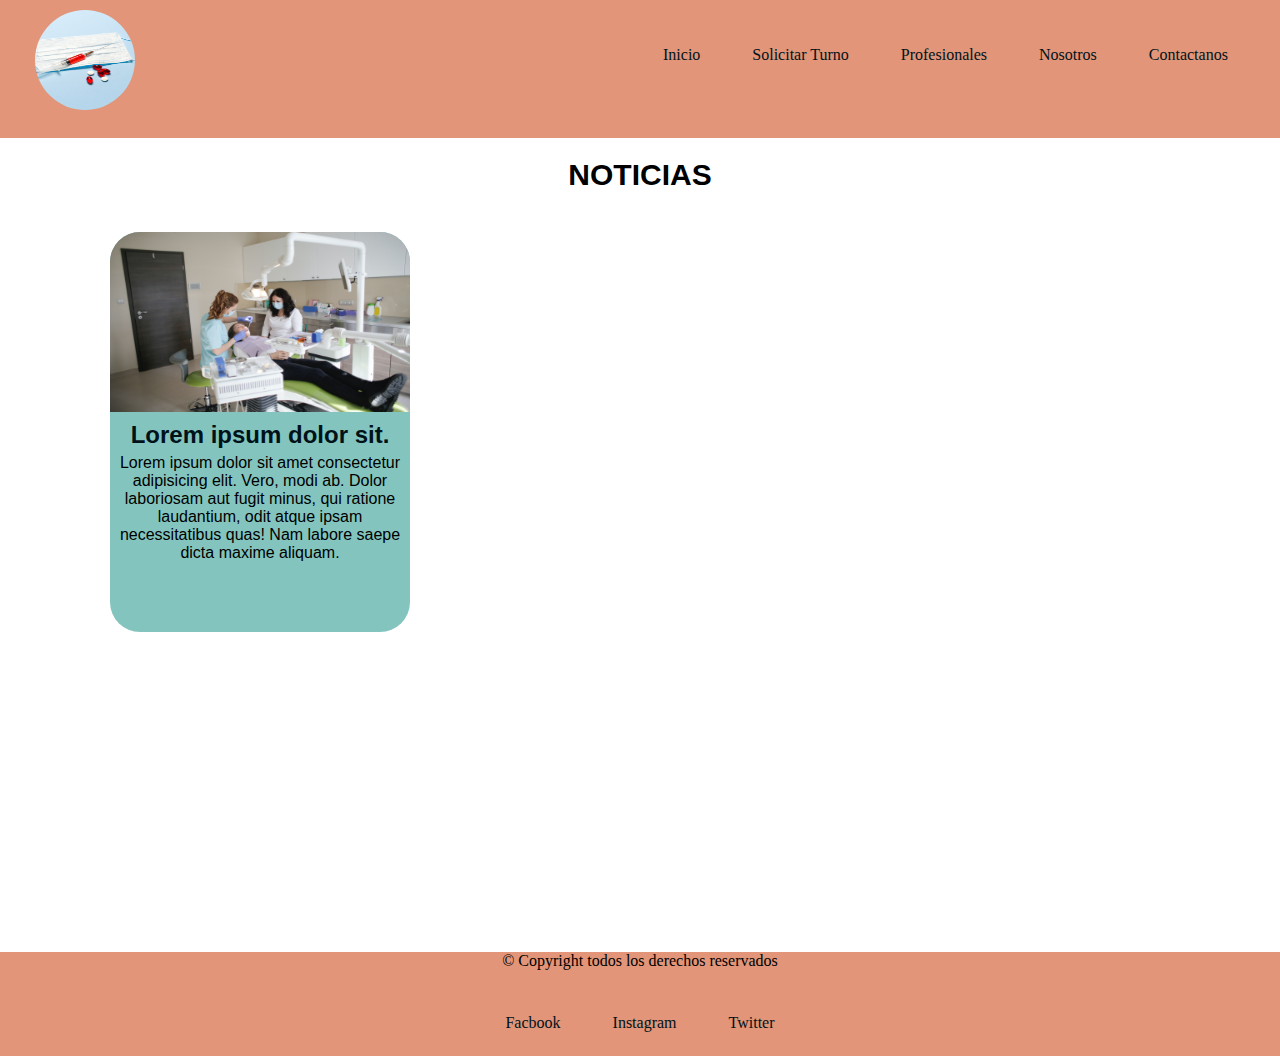
==== index.html @ 246920af "fist commit" ====
<!DOCTYPE html>
<html lang="en">

<head>
    <meta charset="UTF-8">
    <meta http-equiv="X-UA-Compatible" content="IE=edge">
    <meta name="viewport" content="width=device-width, initial-scale=1.0">
    <title>Clinica Yunes</title>
    <link rel="stylesheet" href="/src/styles/styles.css">
</head>

<body>
    <header>
        <a href="/index.html"><img src="/img/clinica-yunes-logo.jpg" alt="Clinica Logo" class="logo"></a>
        <nav class="navbar">
            <ul class="navbar-menu">
                <li class="navbar-menu-item">
                    <a class="navbar-menu-link" href="/index.html">Inicio</a>
                </li>
                <li class="navbar-menu-item">
                    <a class="navbar-menu-link" href="/src/pages/turnos.html">Solicitar Turno</a>
                </li>
                <li class="navbar-menu-item">
                    <a class="navbar-menu-link" href="/src/pages/profesionales.html">Profesionales</a>
                </li>
                <li class="navbar-menu-item">
                    <a class="navbar-menu-link" href="/src/pages/nosotros.html">Nosotros</a>
                </li>
                <li class="navbar-menu-item">
                    <a class="navbar-menu-link" href="/src/pages/contacto.html">Contactanos</a>
                </li>
            </ul>
        </nav>
    </header>
    <main>
        <div class="notice-text">
            <h2>NOTICIAS</h2>
        </div>
        <div class="section-table">
            <div class="article-card">
                <section>
                    <article>
                        <img src="/img/pex.jpg" alt="article-image">
                        <a href="#"><h2>Lorem ipsum dolor sit.</h2></a>
                        <p>Lorem ipsum dolor sit amet consectetur adipisicing elit. Vero, modi ab. Dolor laboriosam aut fugit minus, qui ratione laudantium, odit atque ipsam necessitatibus quas! Nam labore saepe dicta maxime aliquam.</p>
                    </article>
                </section>
            </div>
        </div>
    </main>
    <footer>
        <p class="copy"> &#169 Copyright todos los derechos reservados</p>
        <ul>
            <a class="footer-social-link" href="https://www.facebook.com/" target="_blank">Facbook</a>
            <a class="footer-social-link" href="https://www.instagram.com/" target="_blank">Instagram</a>
            <a class="footer-social-link" href="https://www.twitter.com/" target="_blank">Twitter</a>
        </ul>
    </footer>
</body>

</html>
---- src/styles/styles.css ----
* {
    margin: 0;
    padding: 0;
    box-sizing: border-box;
}

header {
    background-color: #e29578;
    border-bottom: #ffddd2;
}

footer {
    background-color: #e29578;
    border-bottom: #ffddd2;
}

a {
    text-decoration: none;
}

ul {
    list-style: none;
    text-align: center;
}

.logo {
    width: 100px;
    height: 100px;
    margin-top: 10px;
    margin-left: 35px;
    border-radius: 70%;
}

.navbar {
    display: inline-block;
}

.navbar-menu {
    position: relative;
    left: 500px;
    bottom: 50px;
}

.navbar-menu-item {
    display: inline-block;
    padding: 1.5rem;
}

.navbar-menu-link {
    text-decoration: none;
    color: #001219;
}

.navbar-menu-link:hover {
    color: #005f73;
}

.notice-text {
    margin-top: 20px;
    margin-bottom: 20px;
    font-size: 20px;
    text-align: center;
    font-family: 'Trebuchet MS', 'Lucida Sans Unicode', 'Lucida Grande', 'Lucida Sans', Arial, sans-serif;
}

.section-table {
    margin: 30px;
    margin-left: 100px;
    margin-right: 100px;
    height: 700px;
    width: 800px;
}

.article-card {
    background-color: #83c5be;
    border-radius: 30px;
    border-color: #006d77;
    height: 400px;
    width: 300px;
    text-align: center;
    font-family: 'Trebuchet MS', 'Lucida Sans Unicode', 'Lucida Grande', 'Lucida Sans', Arial, sans-serif;
    display: inline-block;
    margin: 10px;
}

.article-card img {
    width: 100%;
    height: 180px;
    border-top-left-radius: 30px;
    border-top-right-radius: 30px;
}

.article-card h2 {
    text-decoration: none;
    color: #001219;
    margin-top: 5px;
    margin-bottom: 5px;
}

.article-card h2:hover {
    color: #005f73;
}

.article-card a {
    text-decoration: none;
    color: #001219;
}

.copy {
    text-align: center;
    margin-bottom: 20px;
}

.footer-social-link {
    display: inline-block;
    padding: 1.5rem;
    text-decoration: none;
    color: #001219;
}

.footer-social-link:hover {
    color: #005f73;
}

.form-box {
    text-align: center;
    color: black;
    position: relative;
    border-radius: 40px;
    padding: 70px 30px;
}

.main-form {
    width: 420px;
    height: 320px;
    margin: 0px auto;
}

.form-box h1 {
    text-align: center;
    font-family: 'Trebuchet MS', 'Lucida Sans Unicode', 'Lucida Grande', 'Lucida Sans', Arial, sans-serif;
    font-size: 14;
    margin-bottom: 10px;
}

.form-box label {
    margin: 10px;
    padding: 0;
    font-weight: bold;
    display: block;
}

.form-box .submit-btn {
    margin-top: 15px;
    text-align: center;
}

.container img {
    max-width: 100%;
    height: auto;
}

.text-above-header {
    position: absolute;
    top: 50%;
    left: 50%;
    transform: translate(-50%, -50%);
}

.above-contents {
    position: absolute;
    top: 50%;
    left: 50%;
    transform: translate(-50%, 10%);
}

.contactus-container h2{
    text-align: center;
    font-family: 'Trebuchet MS', 'Lucida Sans Unicode', 'Lucida Grande', 'Lucida Sans', Arial, sans-serif;
    font-size: 14;
    margin: 20px;
}

.contactus-container img {
    height: 250px;
    width: 350px;
    display: block;
    margin: 0 auto;
    margin-bottom: 20px;
}

.contactus-container p {
    text-align: center;
    margin-bottom: 20px;
}
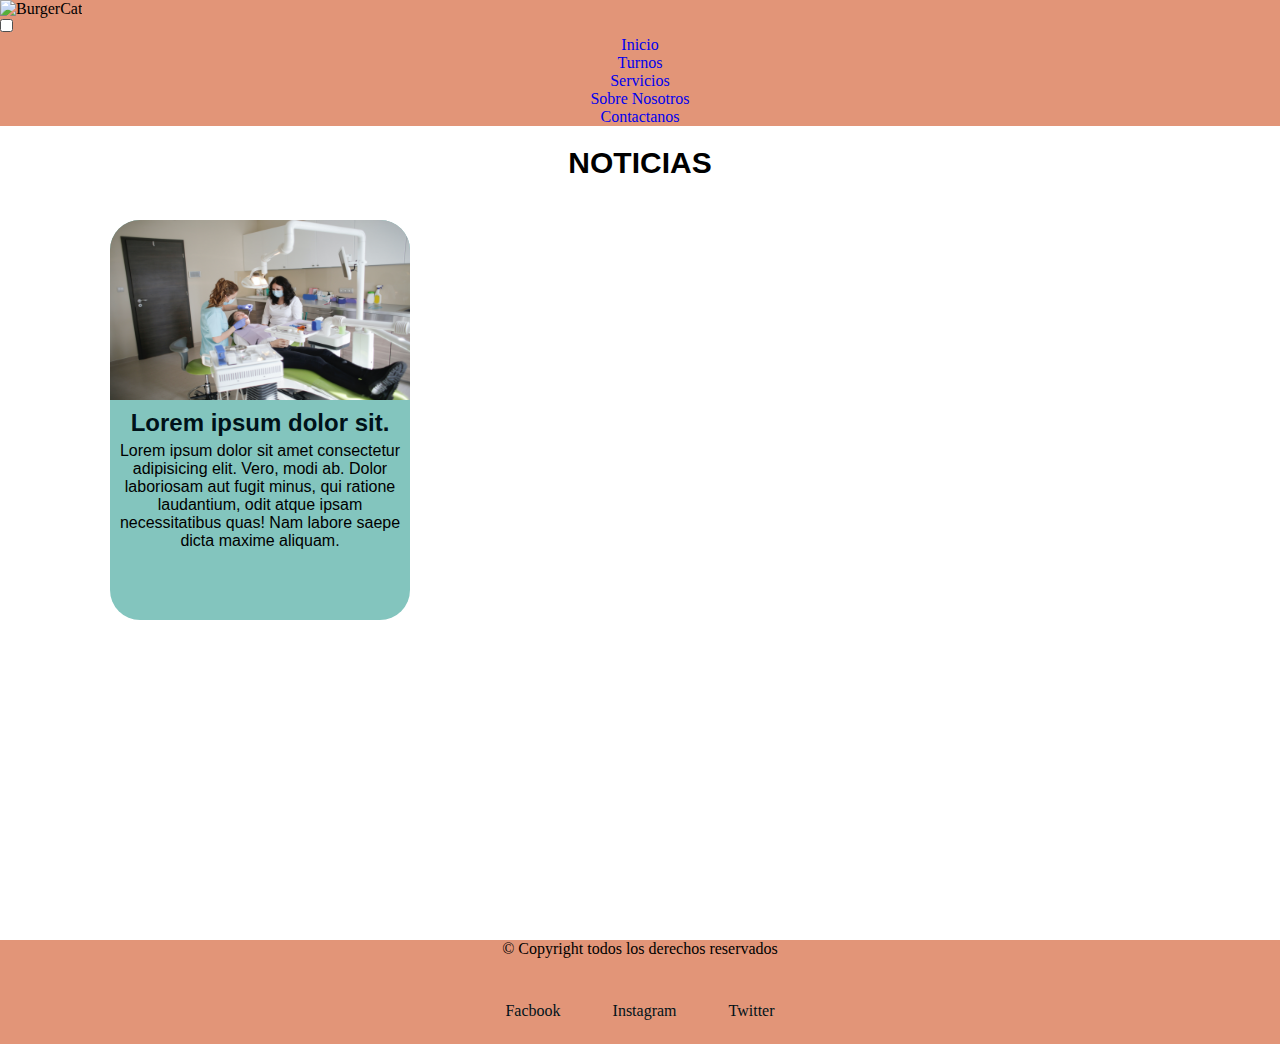
==== commit b07100be: "Se modifica la estructura de los menus" ====
--- a/index.html
+++ b/index.html
@@ -11,23 +11,28 @@
 
 <body>
     <header>
-        <a href="/index.html"><img src="/img/clinica-yunes-logo.jpg" alt="Clinica Logo" class="logo"></a>
-        <nav class="navbar">
-            <ul class="navbar-menu">
-                <li class="navbar-menu-item">
-                    <a class="navbar-menu-link" href="/index.html">Inicio</a>
+        <nav class="main-nav">
+            <div id="toggle-menu" class="toggle-menu">
+                <label for="toggle-menu-checkbox">
+                    <img src="/src/img/burger-icon.png" alt="BurgerCat">
+                </label>
+            </div>
+            <input type="checkbox" id="toggle-menu-checkbox" class="toggle-menu__checkbox">
+            <ul id="main-menu" class="main-menu">
+                <li class="main-menu__item">
+                    <a href="#" class="main-menu__link">Inicio</a>
                 </li>
-                <li class="navbar-menu-item">
-                    <a class="navbar-menu-link" href="/src/pages/turnos.html">Solicitar Turno</a>
+                <li class="main-menu__item">
+                    <a href="#" class="main-menu__link">Turnos</a>
                 </li>
-                <li class="navbar-menu-item">
-                    <a class="navbar-menu-link" href="/src/pages/profesionales.html">Profesionales</a>
+                <li class="main-menu__item">
+                    <a href="#" class="main-menu__link">Servicios</a>
                 </li>
-                <li class="navbar-menu-item">
-                    <a class="navbar-menu-link" href="/src/pages/nosotros.html">Nosotros</a>
+                <li class="main-menu__item">
+                    <a href="#" class="main-menu__link">Sobre Nosotros</a>
                 </li>
-                <li class="navbar-menu-item">
-                    <a class="navbar-menu-link" href="/src/pages/contacto.html">Contactanos</a>
+                <li class="main-menu__item">
+                    <a href="#" class="main-menu__link">Contactanos</a>
                 </li>
             </ul>
         </nav>
